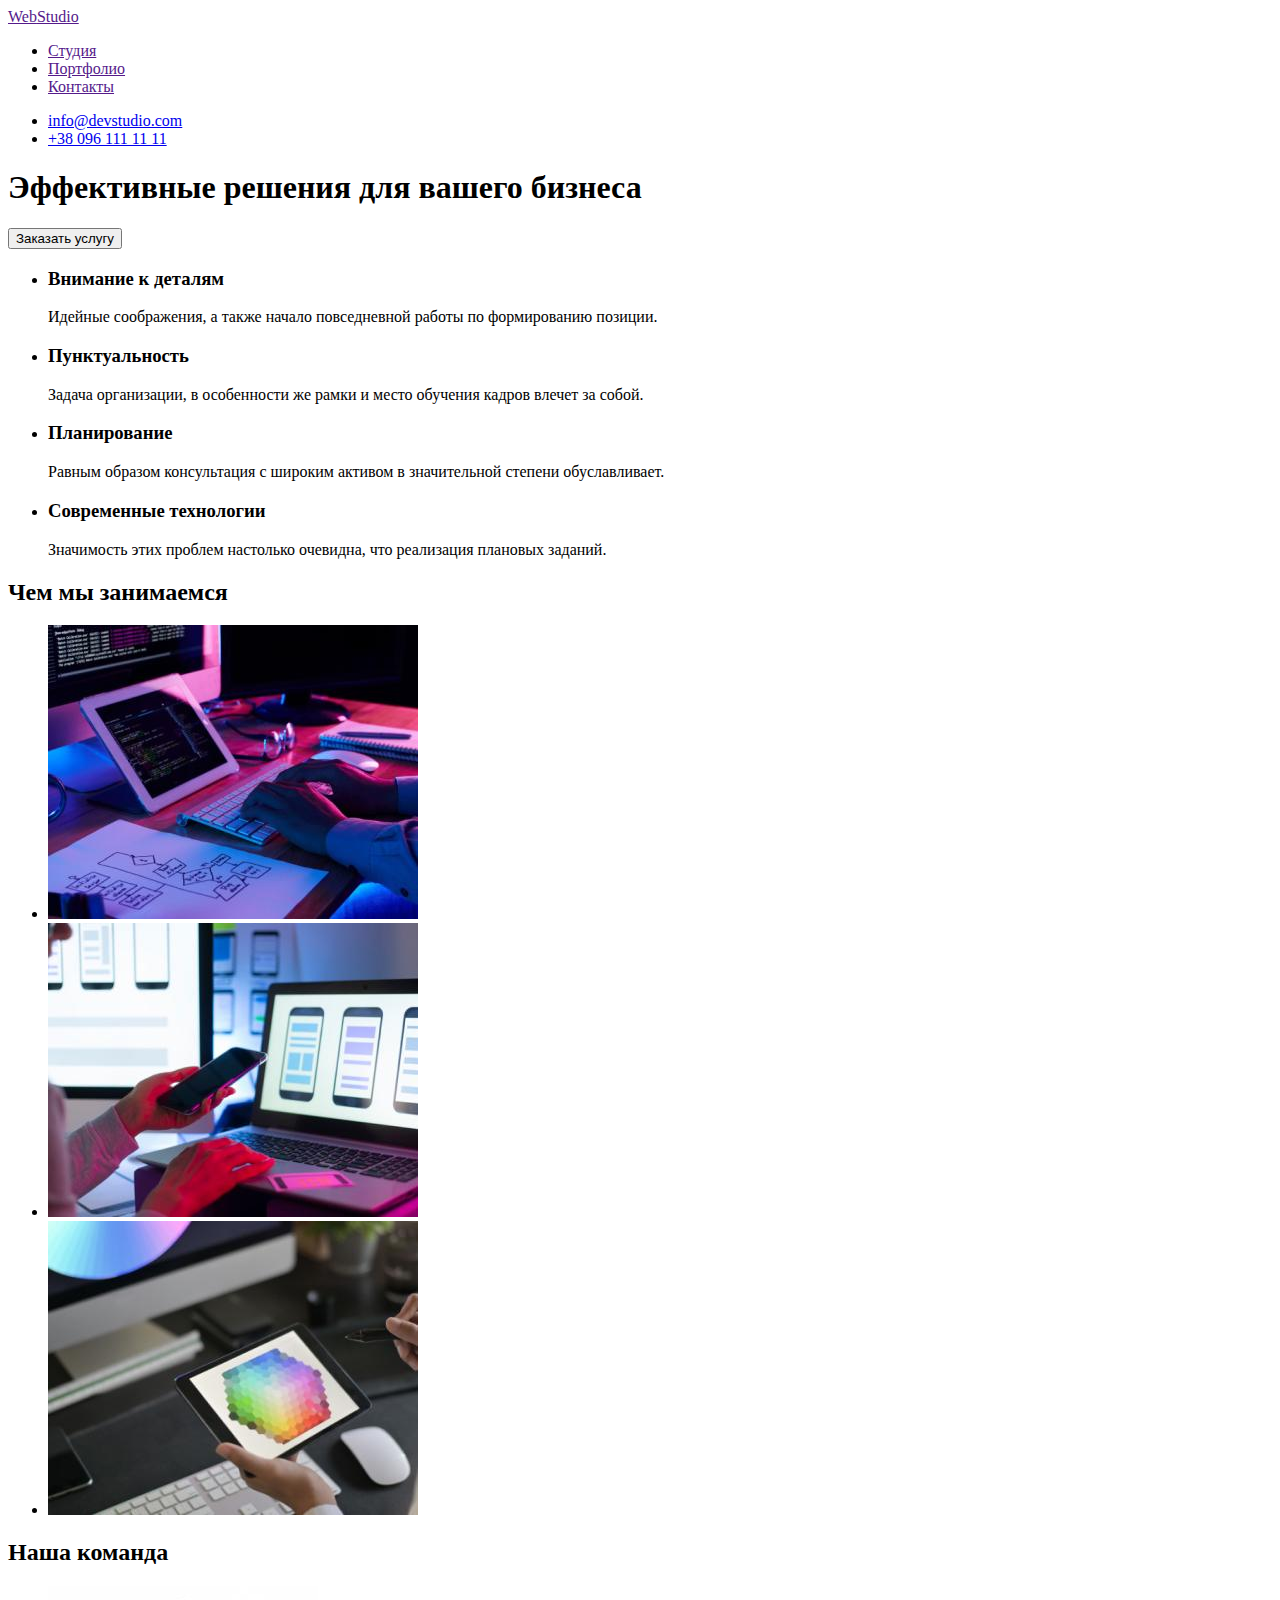
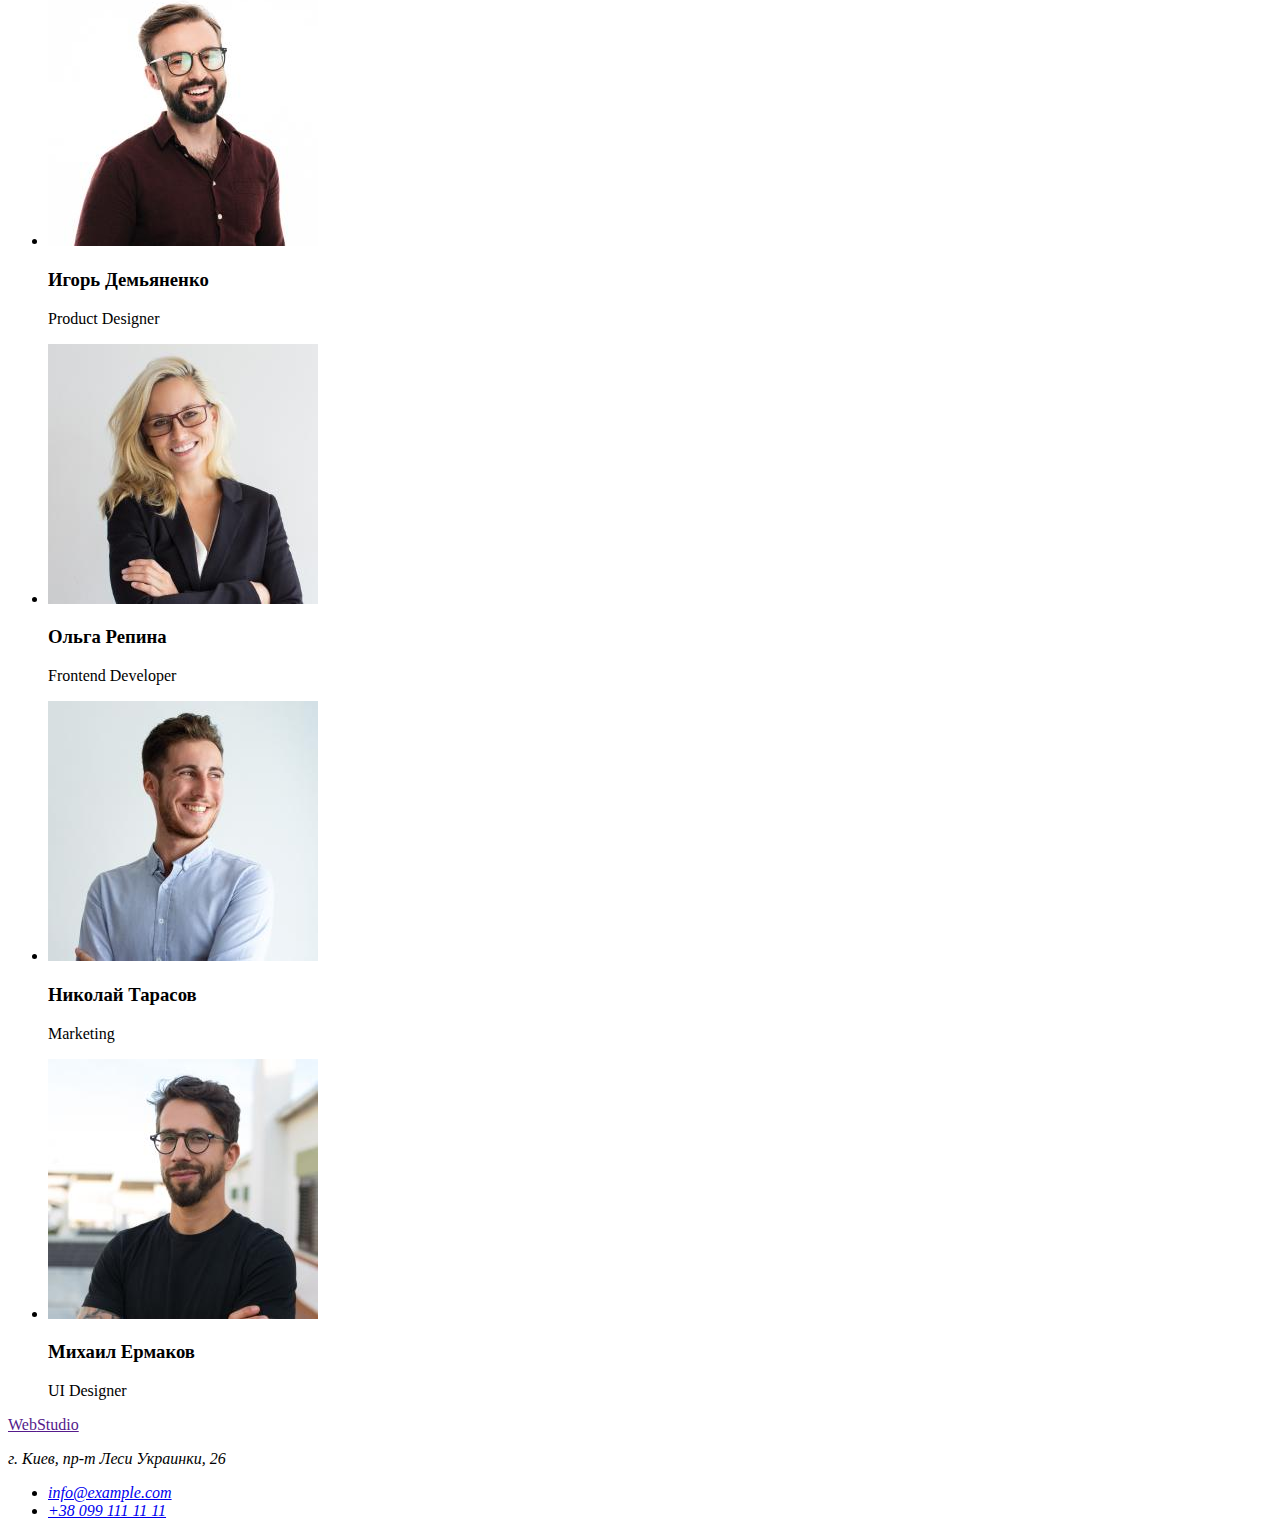
==== index.html @ e9de2c97 "The copy of HW-01" ====
<!DOCTYPE html>
<html lang="ru">
<head>
    <meta charset="UTF-8">
    <meta http-equiv="X-UA-Compatible" content="IE=edge">
    <meta name="viewport" content="width=device-width, initial-scale=1.0">
    <title>WebStudio</title>
</head>
<body>
    <header>
        <a href="" target="_blank" rel="noopener noreferrer" lang="en">Web<span>Studio</span> </a>
        <nav>
            <ul>
                <li><a href="" rel="noopener noreferrer">Студия</a></li>
                <li><a href="" rel="noopener noreferrer">Портфолио</a></li>
                <li><a href="" rel="noopener noreferrer">Контакты</a></li>
            </ul>
        </nav>
        <ul>
            <li><a href="mailto:info@devstudio.com">info@devstudio.com</a></li>
            <li><a href="tel:+380961111111">+38 096 111 11 11</a></li>
        </ul>
    </header>
    <main>
        <section>
            <h1>Эффективные решения для вашего бизнеса</h1>
            <button type="button">Заказать услугу</button>
        </section>
        <section>
            <h2 hidden>Достоинства компании</h2>
            <ul>
                <li>
                    <h3>Внимание к деталям</h3>
                    <p>Идейные соображения, а также начало повседневной работы по формированию позиции.</p>
                </li>
                <li>
                    <h3>Пунктуальность</h3>
                    <p>Задача организации, в особенности же рамки и место обучения кадров влечет за собой.</p>
                </li>
                <li>
                    <h3>Планирование</h3>
                    <p>Равным образом консультация с широким активом в значительной степени обуславливает.</p>
                </li>
                <li>
                    <h3>Современные технологии</h3>
                    <p>Значимость этих проблем настолько очевидна, что реализация плановых заданий.</p>
                </li>
            </ul>
        </section>
        <section>
            <h2>Чем мы занимаемся</h2>
            <ul>
                <li><img src="./images/what-are-we-doing-01.jpg" alt="Создание веб-сайтов любой сложности" width="370" height="294"></li>
                <li><img src="./images/what-are-we-doing-02.jpg" alt="Создание веб-сайтов любой сложности" width="370" height="294"></li>
                <li><img src="./images/what-are-we-doing-03.jpg" alt="Создание веб-сайтов любой сложности" width="370" height="294"></li>
            </ul>
        </section>
        <section>
            <h2>Наша команда</h2>
            <ul>
                <li>
                    <img src="./images/our-team-01.jpg" alt="Фотография" width="270" height="260">
                    <h3>Игорь Демьяненко</h3>
                    <p lang="en">Product Designer</p>
                </li>
                <li>
                    <img src="./images/our-team-02.jpg" alt="Фотография" width="270" height="260">
                    <h3>Ольга Репина</h3>
                    <p lang="en">Frontend Developer</p>
                </li>
                <li>
                    <img src="./images/our-team-03.jpg" alt="Фотография" width="270" height="260">
                    <h3>Николай Тарасов</h3>
                    <p lang="en">Marketing</p>
                </li>
                <li>
                    <img src="./images/our-team-04.jpg" alt="Фотография" width="270" height="260">
                    <h3>Михаил Ермаков</h3>
                    <p lang="en">UI Designer</p>
                </li>
            </ul>
        </section>
    </main>
    <footer>
        <a href="" target="_blank" rel="noopener noreferrer" lang="en">Web<span>Studio</span></a>
        <address>
            <p>г. Киев, пр-т Леси Украинки, 26</p>
            <ul>
            <li><a href="mailto:info@example.com">info@example.com</a></li>
            <li><a href="tel:+380991111111">+38 099 111 11 11</a></li>
            </ul>
        </address>
    </footer>
</body>
</html>
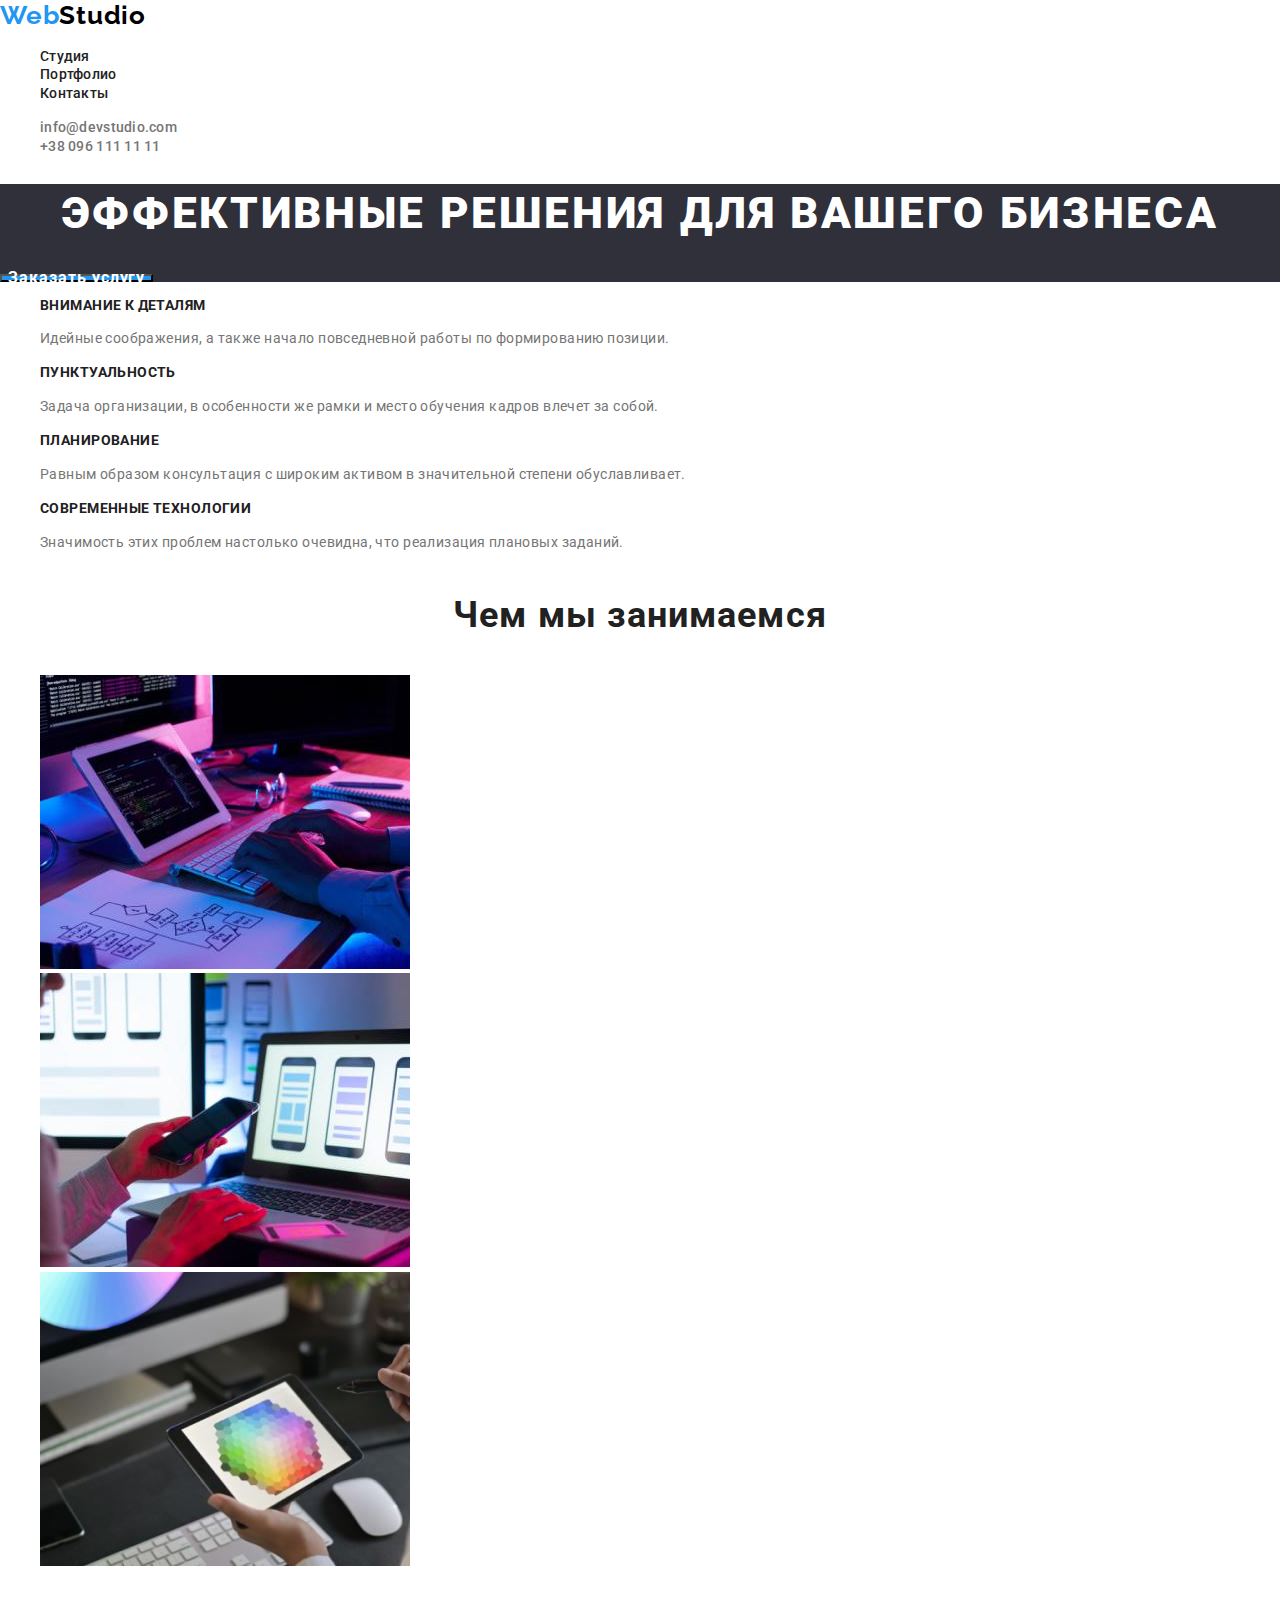
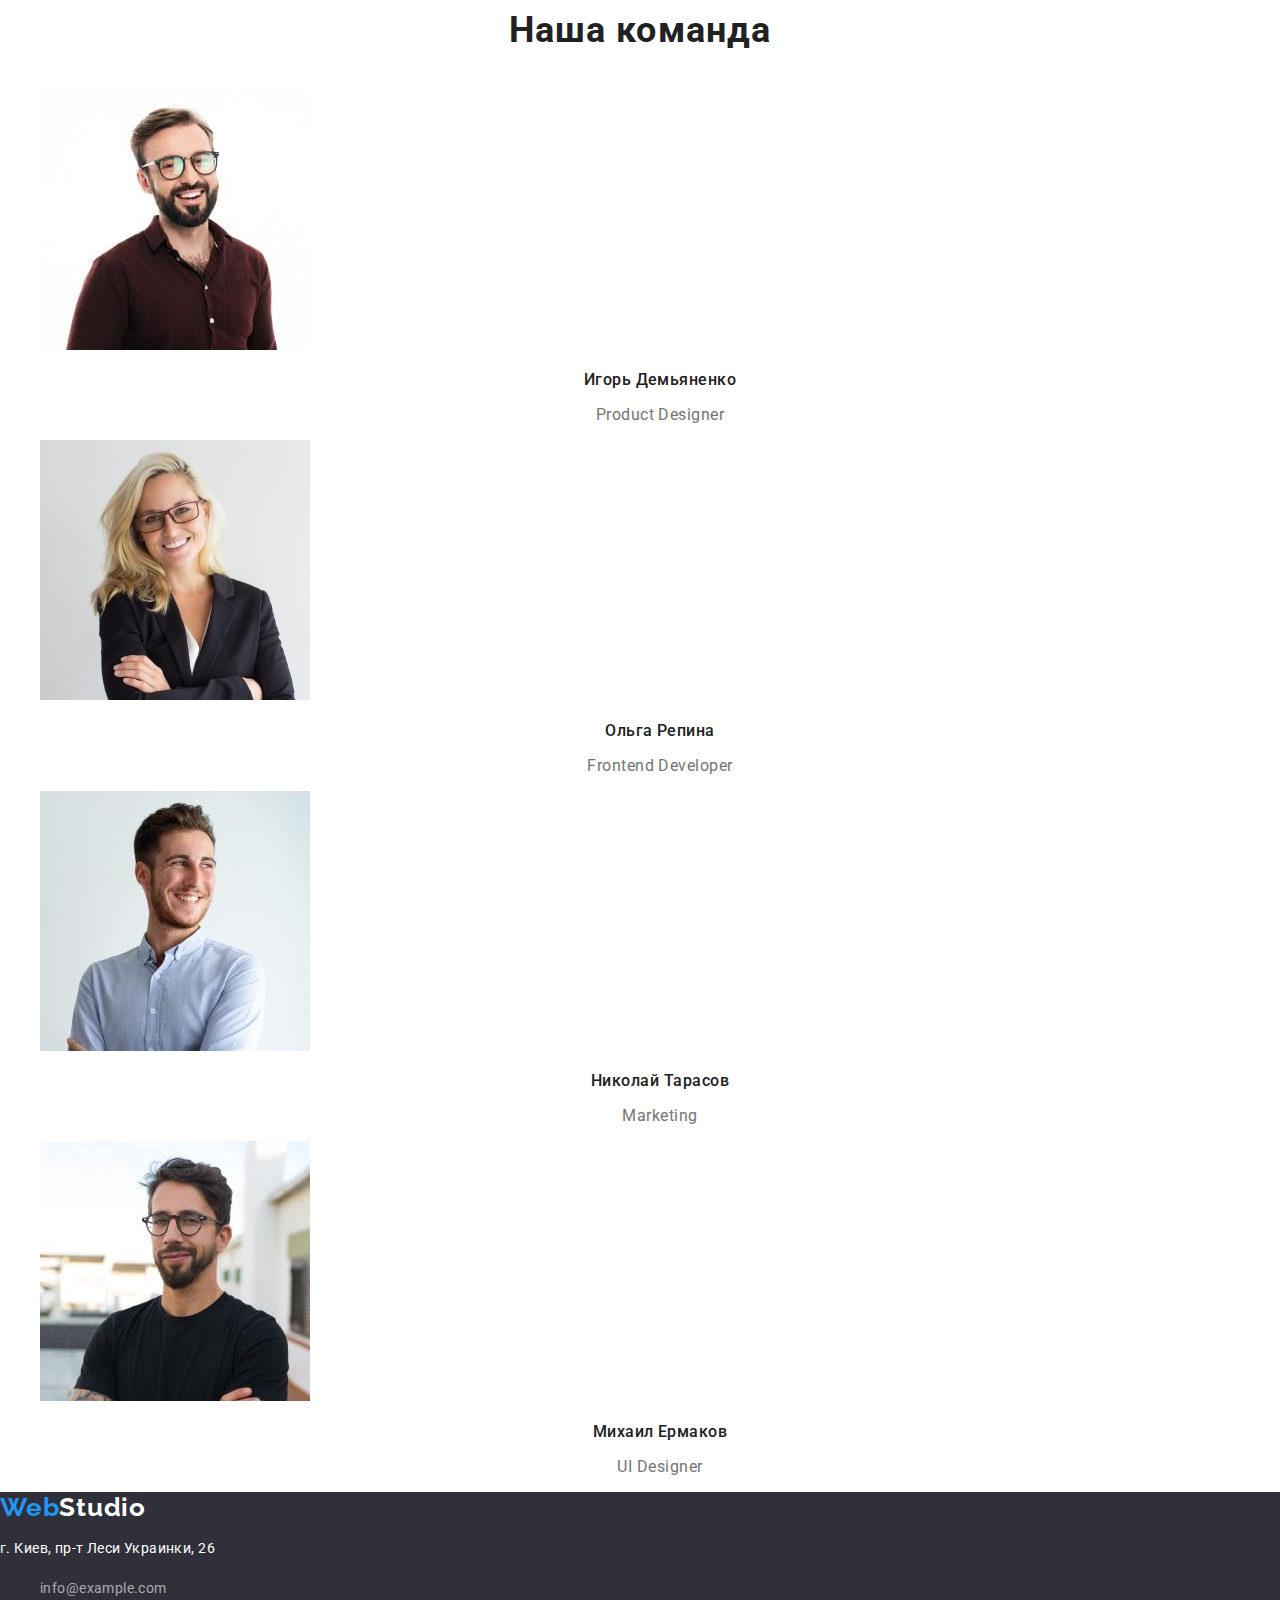
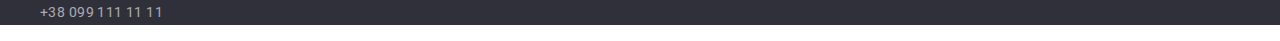
==== commit c79b4e6f: "add styles for index.html" ====
--- a/index.html
+++ b/index.html
@@ -5,89 +5,107 @@
     <meta http-equiv="X-UA-Compatible" content="IE=edge">
     <meta name="viewport" content="width=device-width, initial-scale=1.0">
     <title>WebStudio</title>
+    <link rel="preconnect" href="https://fonts.googleapis.com">
+    <link rel="preconnect" href="https://fonts.gstatic.com" crossorigin>
+    <link href="https://fonts.googleapis.com/css2?family=Raleway:wght@700&family=Roboto:wght@400;500;700;900&display=swap"
+        rel="stylesheet">
+    <link rel="stylesheet" href="https://cdnjs.cloudflare.com/ajax/libs/modern-normalize/1.1.0/modern-normalize.css">
+    <link rel="stylesheet" href="./css/styles.css">
 </head>
 <body>
+    <!-- HEADER -->
     <header>
-        <a href="" target="_blank" rel="noopener noreferrer" lang="en">Web<span>Studio</span> </a>
-        <nav>
-            <ul>
-                <li><a href="" rel="noopener noreferrer">Студия</a></li>
-                <li><a href="" rel="noopener noreferrer">Портфолио</a></li>
-                <li><a href="" rel="noopener noreferrer">Контакты</a></li>
+        <a class="link logo-header" href="" target="_blank" rel="noopener noreferrer" lang="en"><span class="logo-web">Web</span>Studio</a>
+        <nav class="nav">
+            <ul class="list">
+                <li><a class="link nav-item" href="" rel="noopener noreferrer">Студия</a></li>
+                <li><a class="link nav-item" href="" rel="noopener noreferrer">Портфолио</a></li>
+                <li><a class="link nav-item" href="" rel="noopener noreferrer">Контакты</a></li>
             </ul>
         </nav>
-        <ul>
-            <li><a href="mailto:info@devstudio.com">info@devstudio.com</a></li>
-            <li><a href="tel:+380961111111">+38 096 111 11 11</a></li>
+        <ul class="list">
+            <li><a class="link header-contact" href="mailto:info@devstudio.com">info@devstudio.com</a></li>
+            <li><a class="link header-contact" href="tel:+380961111111">+38 096 111 11 11</a></li>
         </ul>
     </header>
+
+    <!-- MAIN SECTION -->
     <main>
-        <section>
-            <h1>Эффективные решения для вашего бизнеса</h1>
-            <button type="button">Заказать услугу</button>
+        <!-- HERO -->
+        <section class="hero">
+            <h1 class="hero-title">Эффективные решения для вашего бизнеса</h1>
+            <button class="hero-btn" type="button">Заказать услугу</button>
         </section>
-        <section>
+
+        <!-- ADVANTAGES -->
+        <section class="adv">
             <h2 hidden>Достоинства компании</h2>
-            <ul>
+            <ul class="list">
                 <li>
-                    <h3>Внимание к деталям</h3>
-                    <p>Идейные соображения, а также начало повседневной работы по формированию позиции.</p>
+                    <h3 class="adv-title">Внимание к деталям</h3>
+                    <p class="adv-text">Идейные соображения, а также начало повседневной работы по формированию позиции.</p>
                 </li>
                 <li>
-                    <h3>Пунктуальность</h3>
-                    <p>Задача организации, в особенности же рамки и место обучения кадров влечет за собой.</p>
+                    <h3 class="adv-title">Пунктуальность</h3>
+                    <p class="adv-text">Задача организации, в особенности же рамки и место обучения кадров влечет за собой.</p>
                 </li>
                 <li>
-                    <h3>Планирование</h3>
-                    <p>Равным образом консультация с широким активом в значительной степени обуславливает.</p>
+                    <h3 class="adv-title">Планирование</h3>
+                    <p class="adv-text">Равным образом консультация с широким активом в значительной степени обуславливает.</p>
                 </li>
                 <li>
-                    <h3>Современные технологии</h3>
-                    <p>Значимость этих проблем настолько очевидна, что реализация плановых заданий.</p>
+                    <h3 class="adv-title">Современные технологии</h3>
+                    <p class="adv-text">Значимость этих проблем настолько очевидна, что реализация плановых заданий.</p>
                 </li>
             </ul>
         </section>
-        <section>
-            <h2>Чем мы занимаемся</h2>
-            <ul>
+
+        <!-- SPECIALIZATION -->
+        <section class="special">
+            <h2 class="special-title">Чем мы занимаемся</h2>
+            <ul class="list">
                 <li><img src="./images/what-are-we-doing-01.jpg" alt="Создание веб-сайтов любой сложности" width="370" height="294"></li>
                 <li><img src="./images/what-are-we-doing-02.jpg" alt="Создание веб-сайтов любой сложности" width="370" height="294"></li>
                 <li><img src="./images/what-are-we-doing-03.jpg" alt="Создание веб-сайтов любой сложности" width="370" height="294"></li>
             </ul>
         </section>
-        <section>
-            <h2>Наша команда</h2>
-            <ul>
+
+        <!-- TEAM -->
+        <section class="team">
+            <h2 class="team-title">Наша команда</h2>
+            <ul class="list">
                 <li>
                     <img src="./images/our-team-01.jpg" alt="Фотография" width="270" height="260">
-                    <h3>Игорь Демьяненко</h3>
-                    <p lang="en">Product Designer</p>
+                    <h3 class="team-subtitle">Игорь Демьяненко</h3>
+                    <p class="team-text" lang="en">Product Designer</p>
                 </li>
                 <li>
                     <img src="./images/our-team-02.jpg" alt="Фотография" width="270" height="260">
-                    <h3>Ольга Репина</h3>
-                    <p lang="en">Frontend Developer</p>
+                    <h3 class="team-subtitle">Ольга Репина</h3>
+                    <p class="team-text" lang="en">Frontend Developer</p>
                 </li>
                 <li>
                     <img src="./images/our-team-03.jpg" alt="Фотография" width="270" height="260">
-                    <h3>Николай Тарасов</h3>
-                    <p lang="en">Marketing</p>
+                    <h3 class="team-subtitle">Николай Тарасов</h3>
+                    <p class="team-text" lang="en">Marketing</p>
                 </li>
                 <li>
                     <img src="./images/our-team-04.jpg" alt="Фотография" width="270" height="260">
-                    <h3>Михаил Ермаков</h3>
-                    <p lang="en">UI Designer</p>
+                    <h3 class="team-subtitle">Михаил Ермаков</h3>
+                    <p class="team-text" lang="en">UI Designer</p>
                 </li>
             </ul>
         </section>
     </main>
-    <footer>
-        <a href="" target="_blank" rel="noopener noreferrer" lang="en">Web<span>Studio</span></a>
-        <address>
-            <p>г. Киев, пр-т Леси Украинки, 26</p>
-            <ul>
-            <li><a href="mailto:info@example.com">info@example.com</a></li>
-            <li><a href="tel:+380991111111">+38 099 111 11 11</a></li>
+
+    <!-- FOOTER -->
+    <footer class="footer">
+        <a class="link logo-footer" href="" target="_blank" rel="noopener noreferrer" lang="en"><span class="logo-web">Web</span>Studio</a>
+        <address class="address">
+            <p class="address-text">г. Киев, пр-т Леси Украинки, 26</p>
+            <ul class="list">
+            <li><a class="link footer-contact" href="mailto:info@example.com">info@example.com</a></li>
+            <li><a class="link footer-contact" href="tel:+380991111111">+38 099 111 11 11</a></li>
             </ul>
         </address>
     </footer>
--- a/css/styles.css
+++ b/css/styles.css
@@ -0,0 +1,193 @@
+:root {
+  --main-text-color: #757575;
+  --logo-first-color: #000000;
+  --logo-web-color: #2196f3;
+  --logo-second-color: #ffffff;
+  --main-title-color: #ffffff;
+  --second-title-color: #212121;
+  --third-title-color: #212121;
+  --nav-color: #212121;
+  --hero-btn-color: #ffffff;
+  --hero-btn-bckgr: #2196f3;
+  --accent-color: #2196f3;
+}
+
+body {
+  font-family: Roboto, sans-serif;
+  color: var(--main-text-color);
+}
+
+/* ------GENERAL CLASSES------ */
+.link {
+  text-decoration: none;
+}
+
+.list {
+  list-style: none;
+}
+
+/* ------HEADER------ */
+.logo-header {
+  font-family: Raleway, sans-serif;
+  font-weight: 700;
+  font-size: 26px;
+  line-height: 1.19;
+  letter-spacing: 0.03em;
+  color: var(--logo-first-color);
+  cursor: pointer;
+}
+
+.logo-web {
+  color: var(--logo-web-color);
+}
+
+.nav-item {
+  font-weight: 500;
+  font-size: 14px;
+  line-height: 1.14;
+  letter-spacing: 0.02em;
+  color: var(--nav-color);
+  cursor: pointer;
+}
+
+.nav-item:hover,
+.nav-item:focus {
+  color: var(--accent-color);
+}
+
+.header-contact {
+  font-weight: 500;
+  font-size: 14px;
+  line-height: 1.14;
+  letter-spacing: 0.02em;
+  color: var(--main-text-color);
+}
+
+.header-contact:hover,
+.header-contact:focus {
+  color: var(--accent-color);
+}
+
+/* ------HERO------ */
+
+.hero {
+  background-color: #2f303a;
+}
+
+.hero-title {
+  font-weight: 900;
+  font-size: 44px;
+  line-height: 1.36;
+  text-align: center;
+  letter-spacing: 0.06em;
+  text-transform: uppercase;
+  color: var(--main-title-color);
+}
+
+.hero-btn {
+  font-family: inherit;
+  font-weight: 700;
+  font-size: 16px;
+  line-height: 1.87px;
+  display: flex;
+  align-items: center;
+  text-align: center;
+  letter-spacing: 0.06em;
+  color: var(--hero-btn-color);
+  background-color: var(--hero-btn-bckgr);
+  cursor: pointer;
+}
+
+/* ------ADVANTAGES------ */
+
+.adv-title {
+  font-weight: 700;
+  font-size: 14px;
+  line-height: 1.14;
+  letter-spacing: 0.03em;
+  text-transform: uppercase;
+  color: var(--third-title-color);
+}
+
+.adv-text {
+  font-weight: 400;
+  font-size: 14px;
+  line-height: 1.71;
+  letter-spacing: 0.03em;
+  color: var(--main-text-color);
+}
+
+/* ------SPECIALIZATION------ */
+
+.special-title {
+  font-weight: 700;
+  font-size: 36px;
+  line-height: 1.67;
+  text-align: center;
+  letter-spacing: 0.03em;
+  color: var(--second-title-color);
+}
+
+/* ------TEAM------ */
+
+.team-title {
+  font-weight: 700;
+  font-size: 36px;
+  line-height: 1.67;
+  text-align: center;
+  letter-spacing: 0.03em;
+  color: var(--second-title-color);
+}
+
+.team-subtitle {
+  font-weight: 500;
+  font-size: 16px;
+  line-height: 1.19;
+  text-align: center;
+  letter-spacing: 0.03em;
+  color: var(--third-title-color);
+}
+
+.team-text {
+  font-weight: 400;
+  font-size: 16px;
+  line-height: 1.19;
+  text-align: center;
+  letter-spacing: 0.03em;
+  color: var(--main-text-color);
+}
+
+/* ------FOOTER------ */
+.footer {
+  background-color: #2f303a;
+}
+
+.logo-footer {
+  font-family: Raleway, sans-serif;
+  font-weight: 700;
+  font-size: 26px;
+  line-height: 1.19;
+  letter-spacing: 0.03em;
+  color: var(--logo-second-color);
+}
+
+.footer-contact {
+  font-family: inherit;
+  font-weight: 400;
+  font-size: 14px;
+  line-height: 1.71;
+  letter-spacing: 0.03em;
+  color: rgba(255, 255, 255, 0.6);
+}
+
+.address {
+  font-style: inherit;
+}
+
+.address-text {
+  font-weight: 400;
+  font-size: 14px;
+  line-height: 1.71;
+  letter-spacing: 0.03em;
+  color: #ffffff;
+}
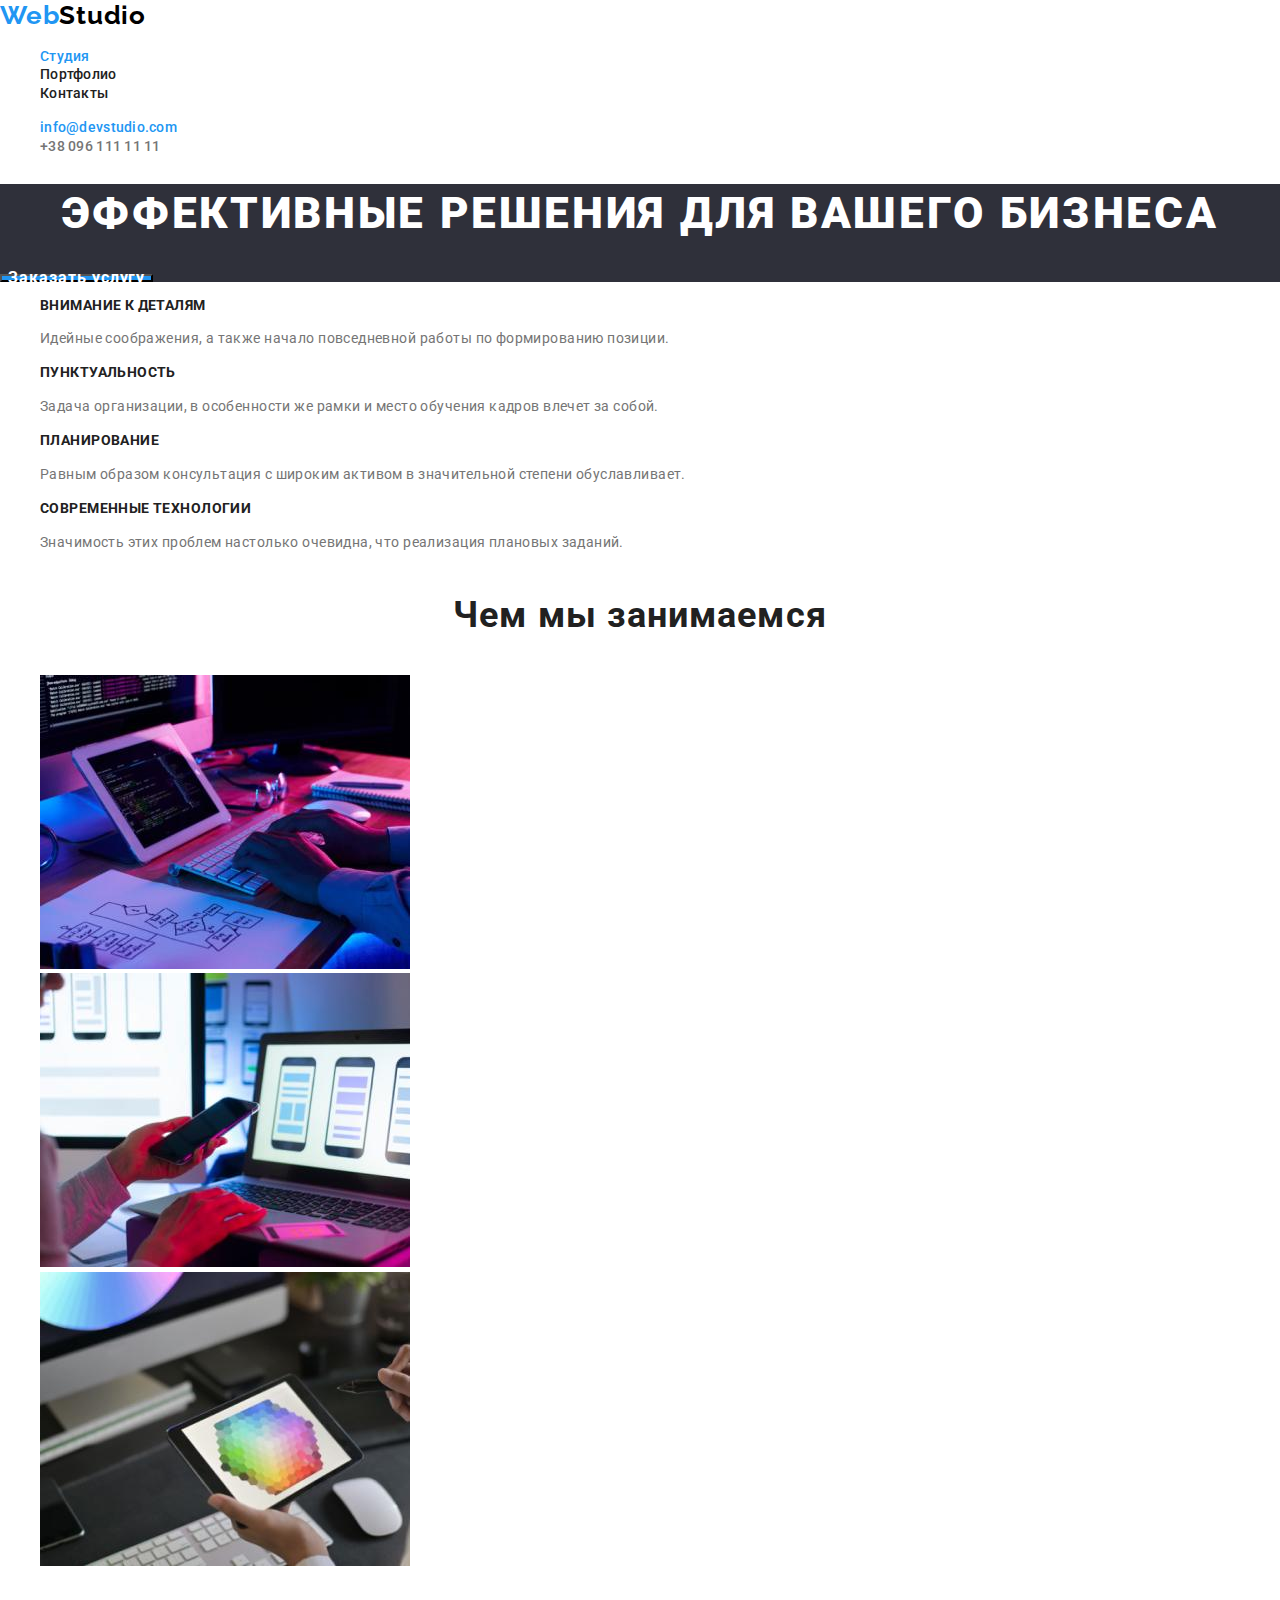
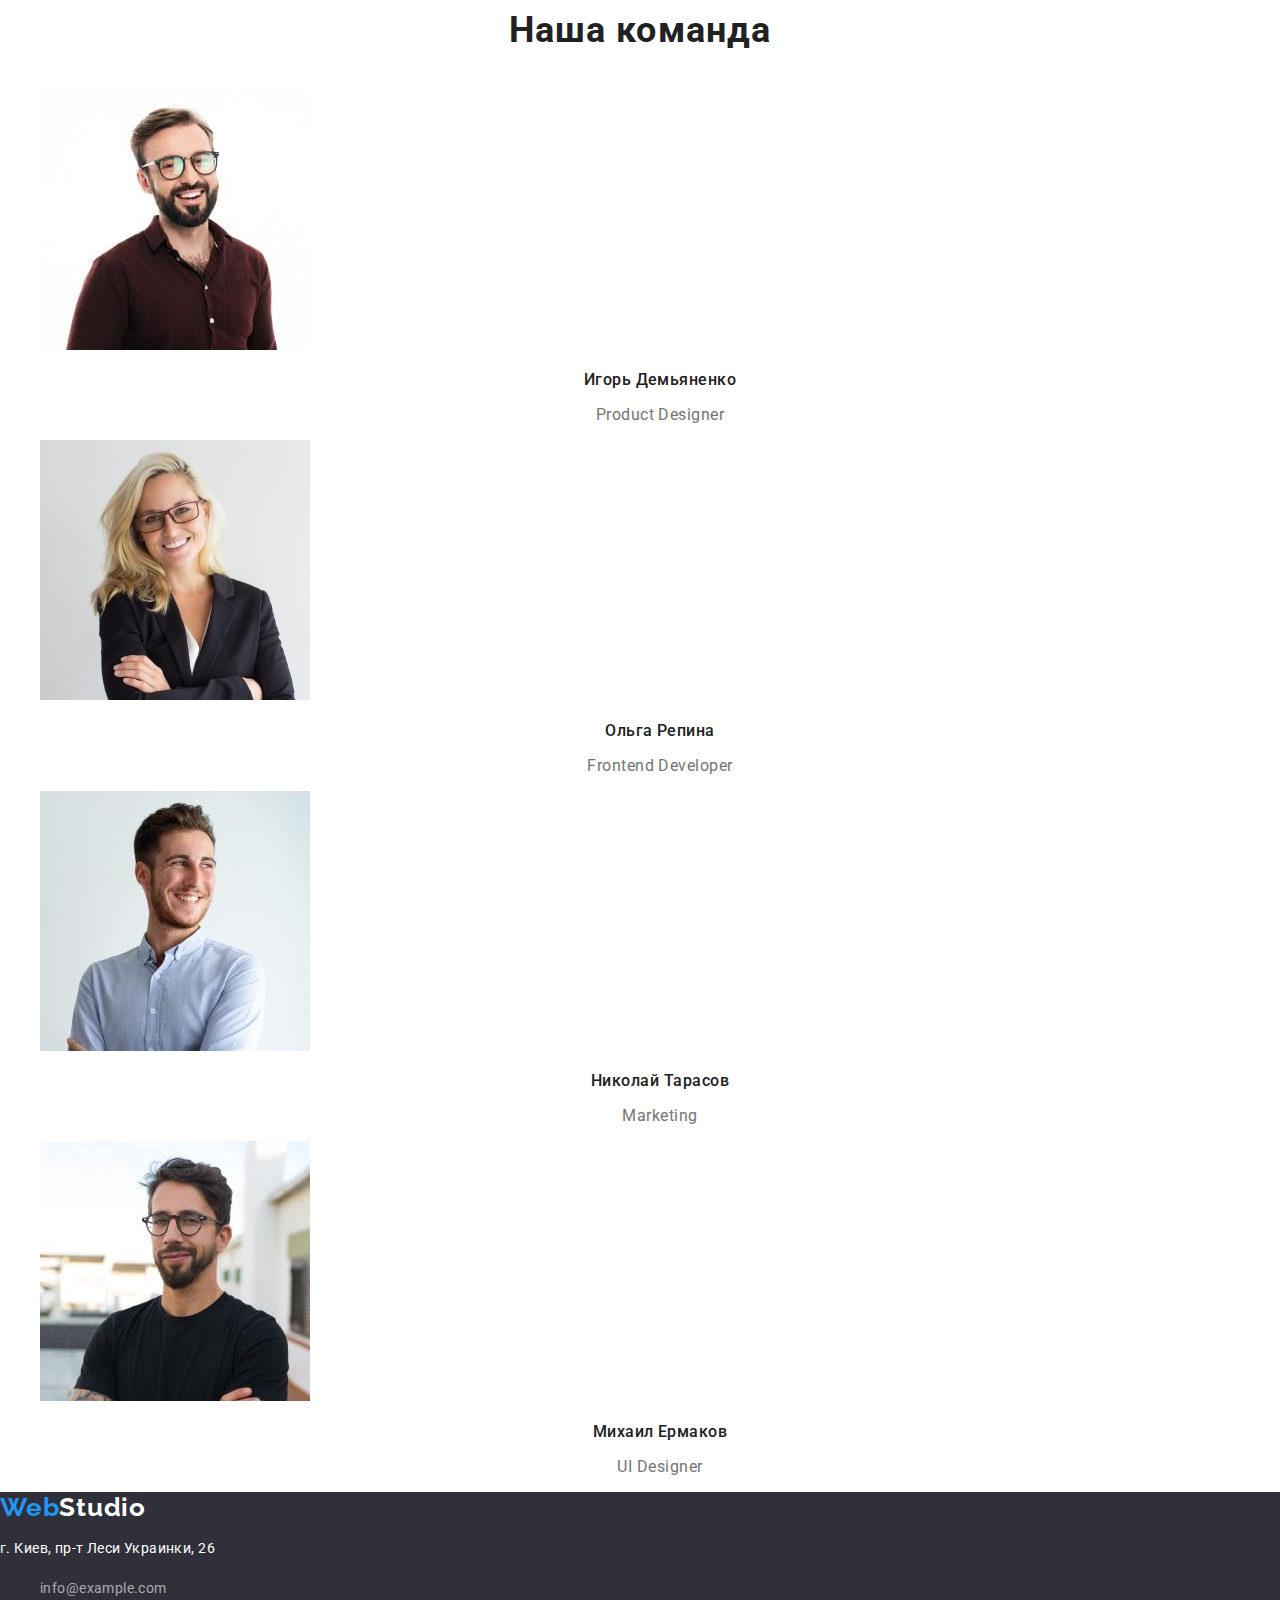
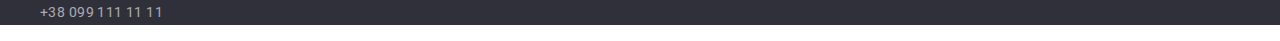
==== commit a769f433: "corrected index.html" ====
--- a/index.html
+++ b/index.html
@@ -18,14 +18,14 @@
         <a class="link logo-header" href="" target="_blank" rel="noopener noreferrer" lang="en"><span class="logo-web">Web</span>Studio</a>
         <nav class="nav">
             <ul class="list">
-                <li><a class="link nav-item" href="" rel="noopener noreferrer">Студия</a></li>
+                <li><a class="link nav-item current" href="" rel="noopener noreferrer">Студия</a></li>
                 <li><a class="link nav-item" href="" rel="noopener noreferrer">Портфолио</a></li>
                 <li><a class="link nav-item" href="" rel="noopener noreferrer">Контакты</a></li>
             </ul>
         </nav>
         <ul class="list">
-            <li><a class="link header-contact" href="mailto:info@devstudio.com">info@devstudio.com</a></li>
-            <li><a class="link header-contact" href="tel:+380961111111">+38 096 111 11 11</a></li>
+            <li><a class="link header-mail" href="mailto:info@devstudio.com">info@devstudio.com</a></li>
+            <li><a class="link header-tel" href="tel:+380961111111">+38 096 111 11 11</a></li>
         </ul>
     </header>
 
--- a/css/styles.css
+++ b/css/styles.css
@@ -17,7 +17,7 @@
   color: var(--main-text-color);
 }
 
-/* ------GENERAL CLASSES------ */
+/* ------COMMON CLASSES------ */
 .link {
   text-decoration: none;
 }
@@ -55,16 +55,21 @@
   color: var(--accent-color);
 }
 
-.header-contact {
+.nav-item.current {
+  color: var(--accent-color);
+}
+
+.header-mail,
+.header-tel {
   font-weight: 500;
   font-size: 14px;
   line-height: 1.14;
   letter-spacing: 0.02em;
   color: var(--main-text-color);
-}
-
-.header-contact:hover,
-.header-contact:focus {
+  cursor: pointer;
+}
+
+.header-mail {
   color: var(--accent-color);
 }
 
@@ -169,6 +174,7 @@
   line-height: 1.19;
   letter-spacing: 0.03em;
   color: var(--logo-second-color);
+  cursor: pointer;
 }
 
 .footer-contact {
@@ -178,6 +184,7 @@
   line-height: 1.71;
   letter-spacing: 0.03em;
   color: rgba(255, 255, 255, 0.6);
+  cursor: pointer;
 }
 
 .address {
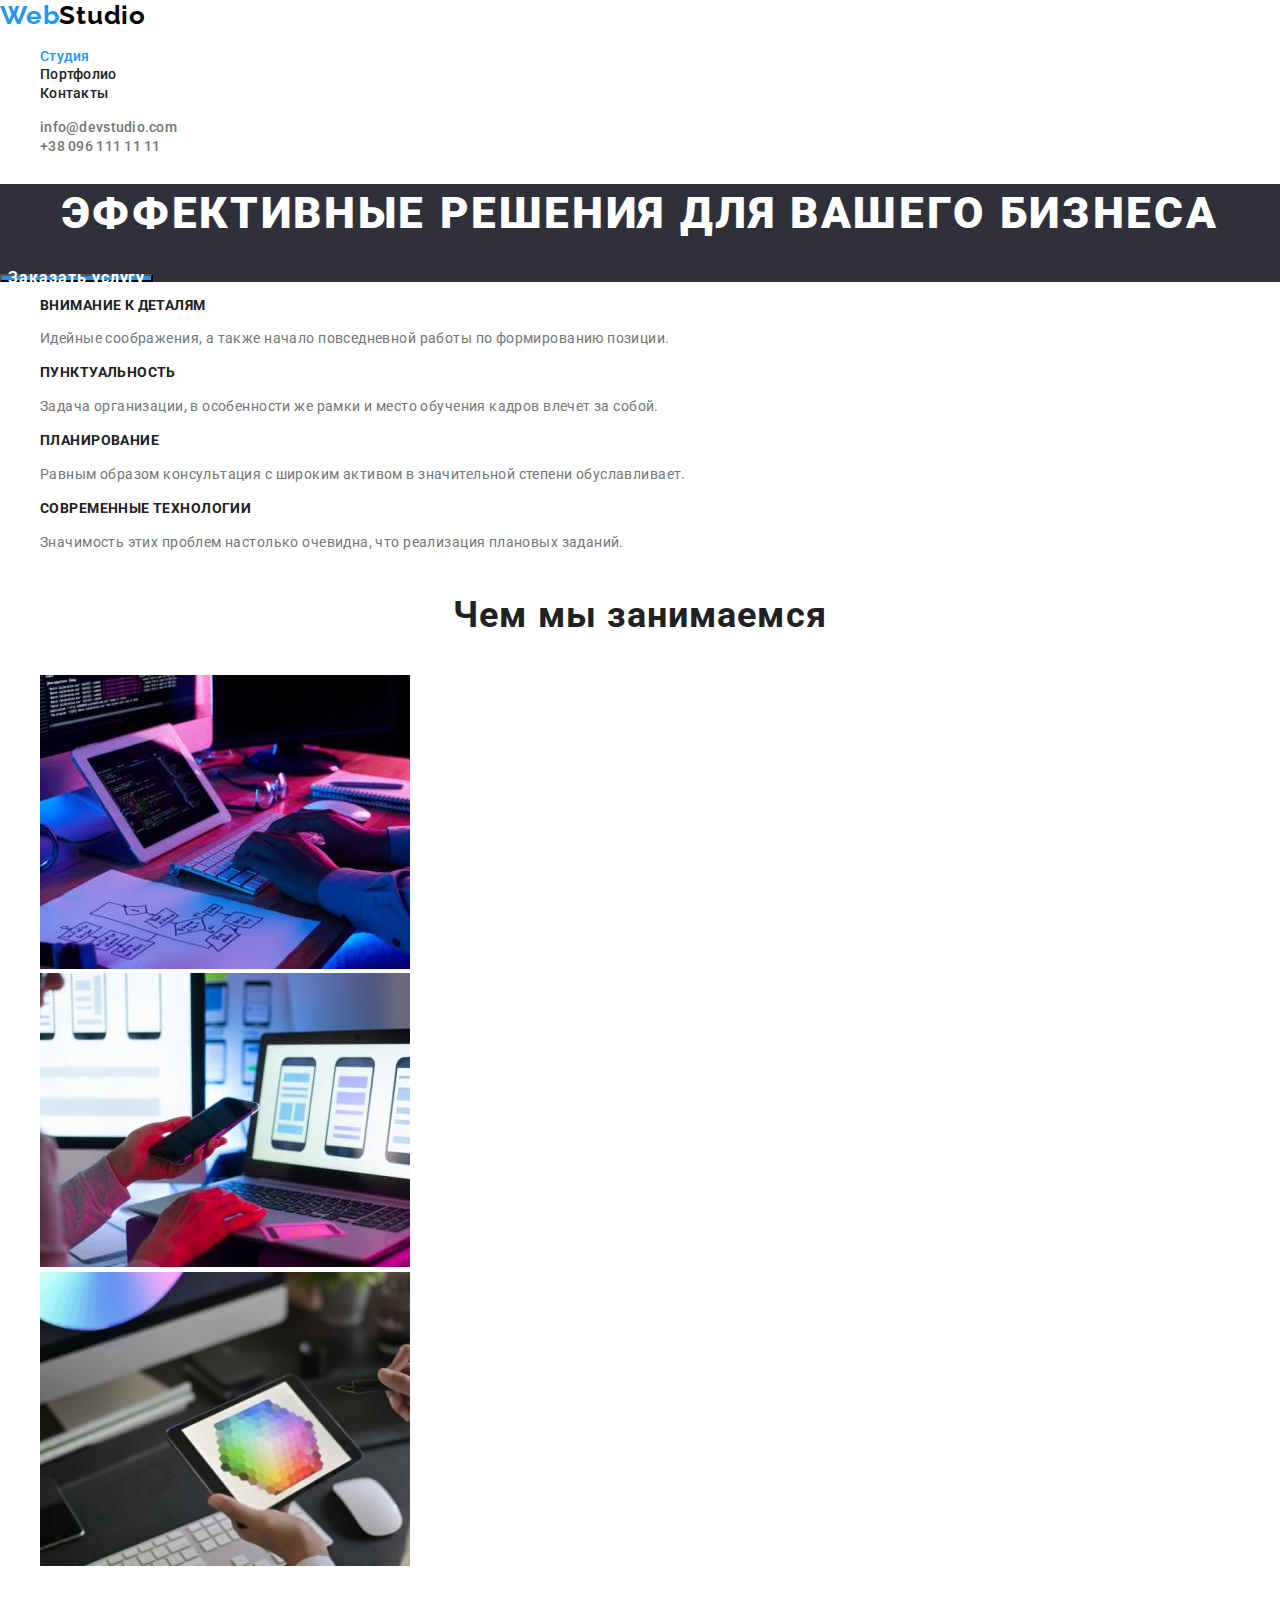
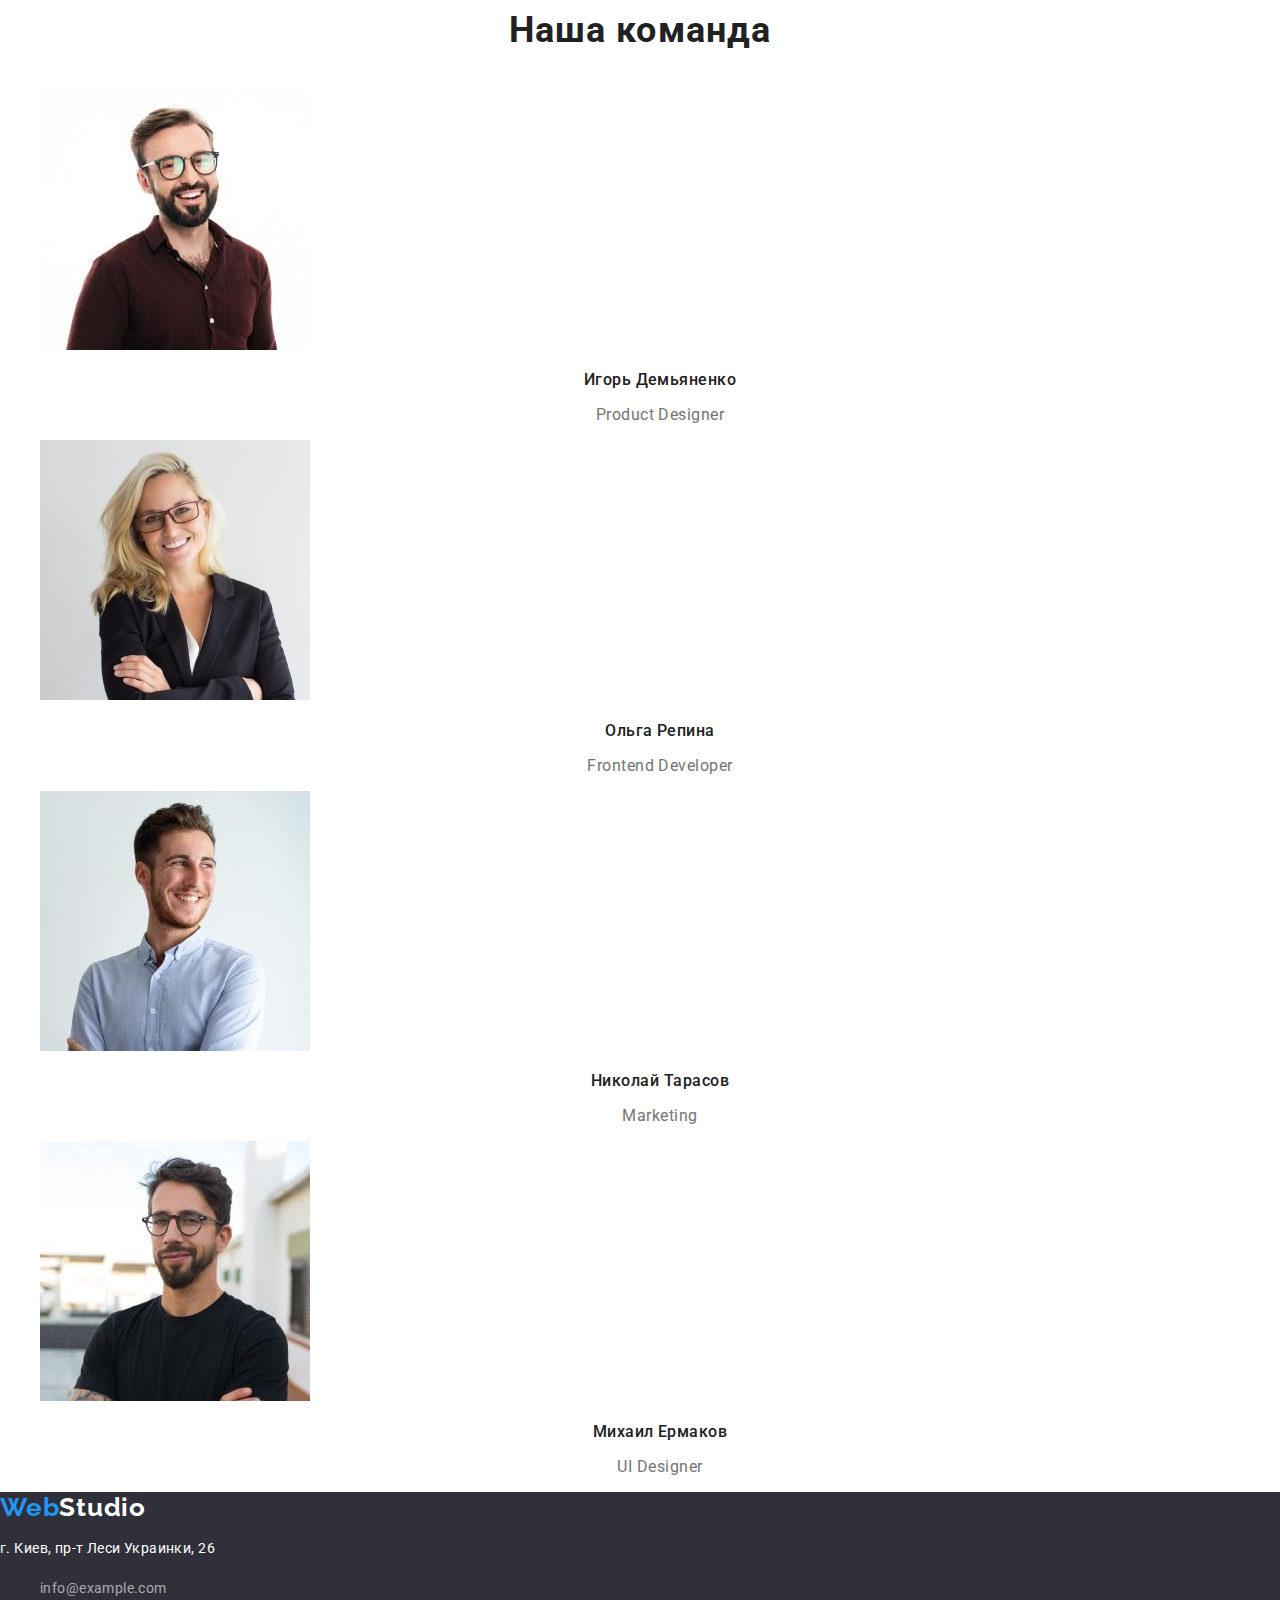
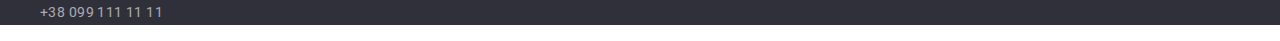
==== commit dfe6637d: "add Portfolio.html" ====
--- a/index.html
+++ b/index.html
@@ -19,13 +19,13 @@
         <nav class="nav">
             <ul class="list">
                 <li><a class="link nav-item current" href="" rel="noopener noreferrer">Студия</a></li>
-                <li><a class="link nav-item" href="" rel="noopener noreferrer">Портфолио</a></li>
+                <li><a class="link nav-item" href="./portfolio.html" rel="noopener noreferrer">Портфолио</a></li>
                 <li><a class="link nav-item" href="" rel="noopener noreferrer">Контакты</a></li>
             </ul>
         </nav>
         <ul class="list">
-            <li><a class="link header-mail" href="mailto:info@devstudio.com">info@devstudio.com</a></li>
-            <li><a class="link header-tel" href="tel:+380961111111">+38 096 111 11 11</a></li>
+            <li><a class="link header-contact" href="mailto:info@devstudio.com">info@devstudio.com</a></li>
+            <li><a class="link header-contact" href="tel:+380961111111">+38 096 111 11 11</a></li>
         </ul>
     </header>
 
--- a/css/styles.css
+++ b/css/styles.css
@@ -9,6 +9,8 @@
   --nav-color: #212121;
   --hero-btn-color: #ffffff;
   --hero-btn-bckgr: #2196f3;
+  --works-btn-color: #212121;
+  --works-btn-bckgr: #f5f4fa;
   --accent-color: #2196f3;
 }
 
@@ -34,7 +36,6 @@
   line-height: 1.19;
   letter-spacing: 0.03em;
   color: var(--logo-first-color);
-  cursor: pointer;
 }
 
 .logo-web {
@@ -47,7 +48,6 @@
   line-height: 1.14;
   letter-spacing: 0.02em;
   color: var(--nav-color);
-  cursor: pointer;
 }
 
 .nav-item:hover,
@@ -59,17 +59,16 @@
   color: var(--accent-color);
 }
 
-.header-mail,
-.header-tel {
+.header-contact {
   font-weight: 500;
   font-size: 14px;
   line-height: 1.14;
   letter-spacing: 0.02em;
   color: var(--main-text-color);
-  cursor: pointer;
-}
-
-.header-mail {
+}
+
+.header-contact:hover,
+.header-contact:focus {
   color: var(--accent-color);
 }
 
@@ -115,7 +114,6 @@
 }
 
 .adv-text {
-  font-weight: 400;
   font-size: 14px;
   line-height: 1.71;
   letter-spacing: 0.03em;
@@ -154,7 +152,6 @@
 }
 
 .team-text {
-  font-weight: 400;
   font-size: 16px;
   line-height: 1.19;
   text-align: center;
@@ -174,7 +171,18 @@
   line-height: 1.19;
   letter-spacing: 0.03em;
   color: var(--logo-second-color);
-  cursor: pointer;
+}
+
+.address {
+  font-style: inherit;
+}
+
+.address-text {
+  font-weight: 400;
+  font-size: 14px;
+  line-height: 1.71;
+  letter-spacing: 0.03em;
+  color: #ffffff;
 }
 
 .footer-contact {
@@ -184,17 +192,45 @@
   line-height: 1.71;
   letter-spacing: 0.03em;
   color: rgba(255, 255, 255, 0.6);
+}
+
+.footer-contact:hover,
+.footer-contact:focus {
+  color: var(--accent-color);
+}
+
+/* ------PORTFOLIO------ */
+.works-btn {
+  font-family: inherit;
+  font-style: 400;
+  font-weight: 500;
+  font-size: 16px;
+  line-height: 1.62;
+  text-align: center;
+  letter-spacing: 0.03em;
+  color: var(--works-btn-color);
+  background-color: var(--works-btn-bckgr);
   cursor: pointer;
 }
 
-.address {
-  font-style: inherit;
-}
-
-.address-text {
+.works-btn:hover,
+.works-btn:focus {
+  color: #ffffff;
+  background-color: var(--accent-color);
+}
+
+.works-item {
+  font-weight: 700;
+  font-size: 18px;
+  line-height: 2;
+  letter-spacing: 0.06em;
+  color: var(--third-title-color);
+}
+
+.works-text {
   font-weight: 400;
-  font-size: 14px;
-  line-height: 1.71;
-  letter-spacing: 0.03em;
-  color: #ffffff;
-}
+  font-size: 16px;
+  line-height: 1.87;
+  letter-spacing: 0.03em;
+  color: var(--main-text-color);
+}
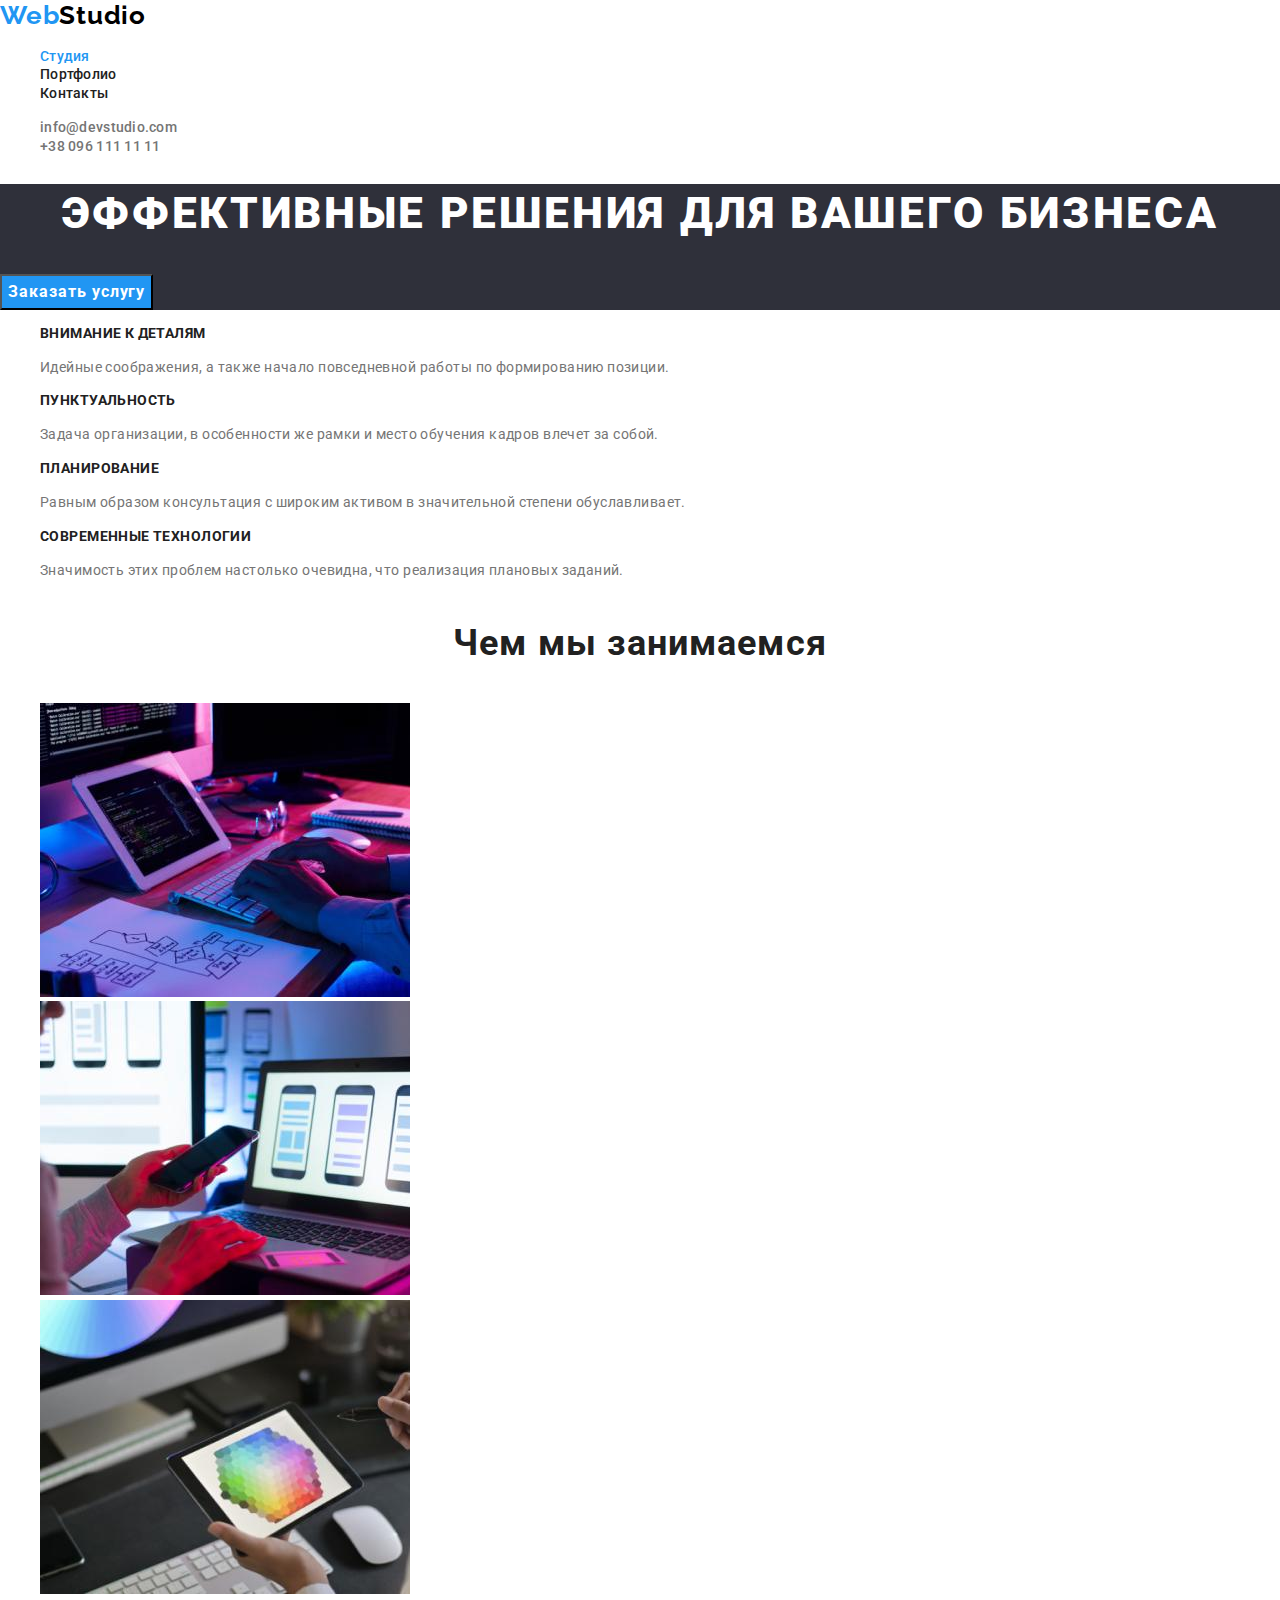
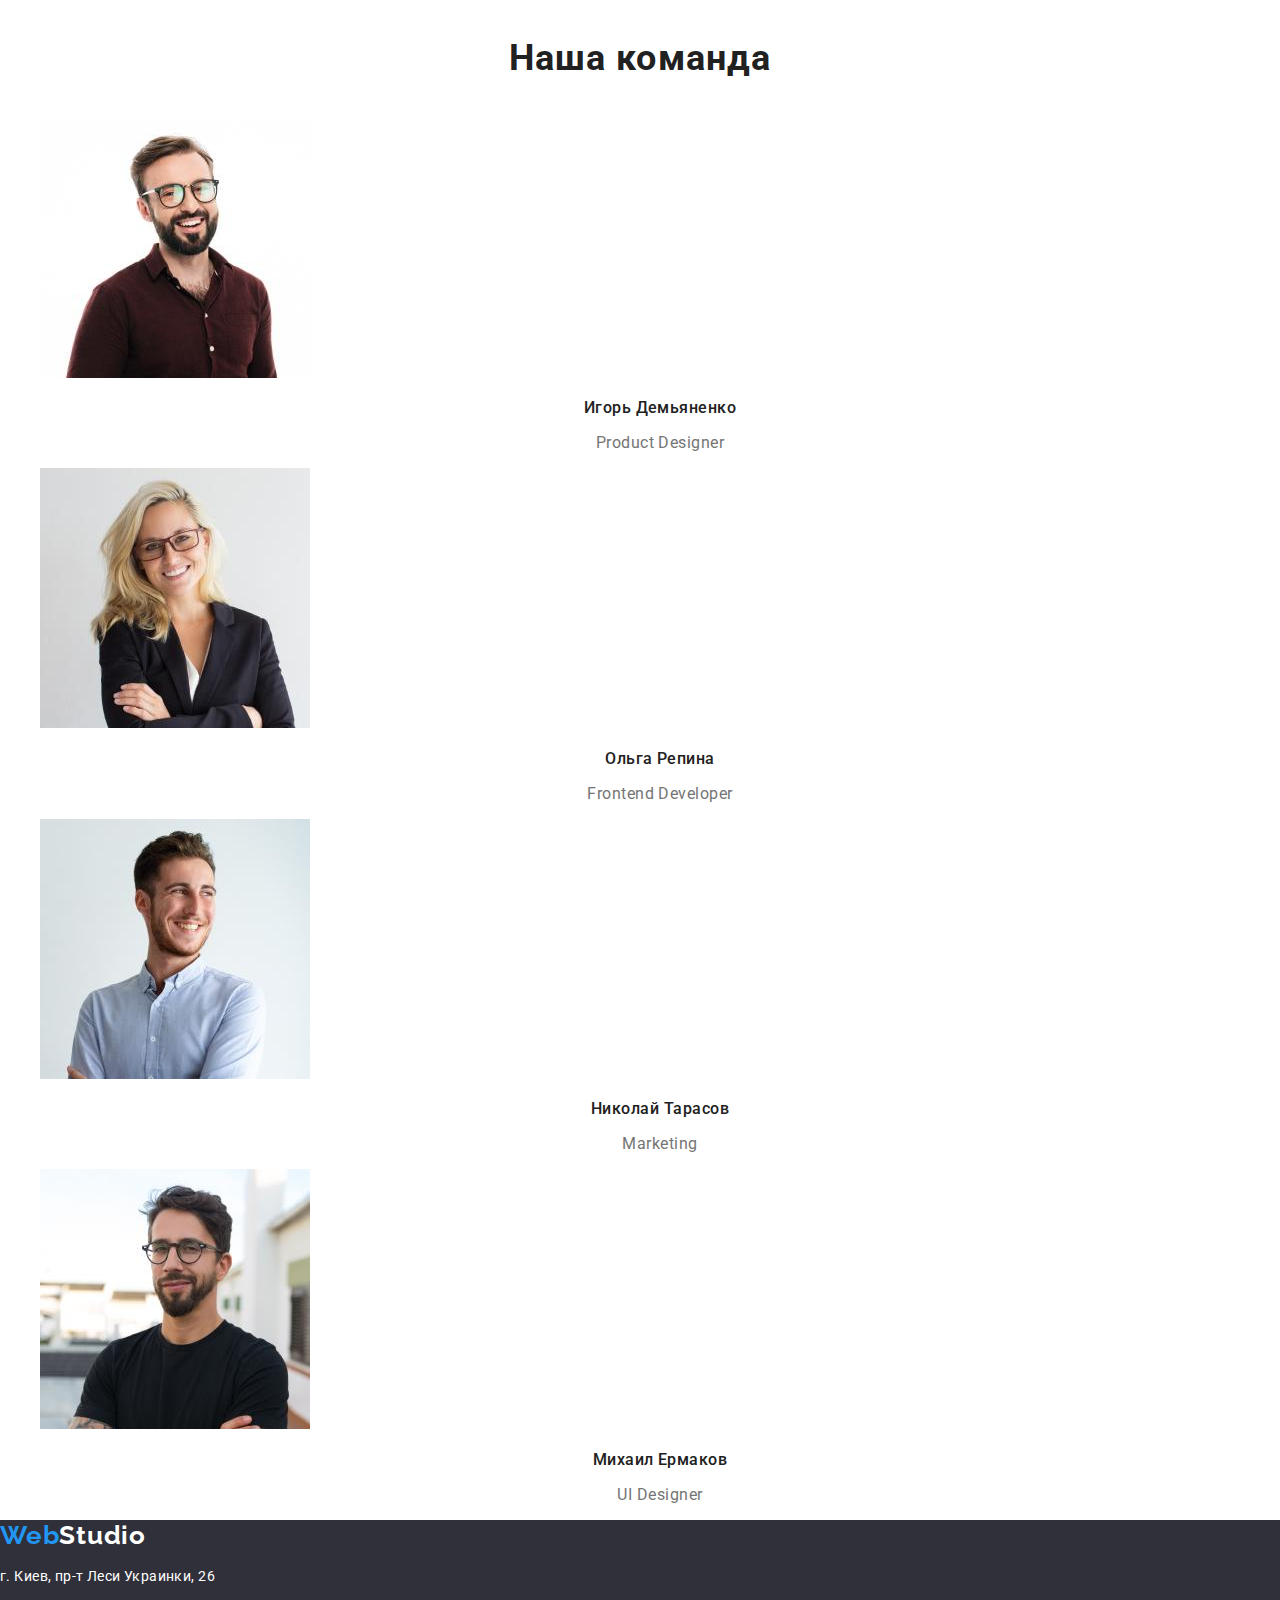
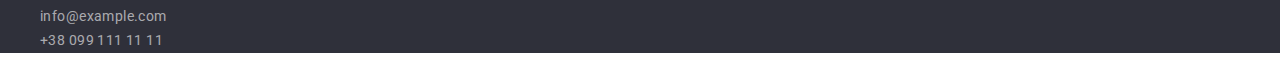
==== commit 66432ae8: "Rev.1, after comments" ====
--- a/index.html
+++ b/index.html
@@ -38,24 +38,24 @@
         </section>
 
         <!-- ADVANTAGES -->
-        <section class="adv">
-            <h2 hidden>Достоинства компании</h2>
+        <section class="advnt">
+            <h2 class="visually-hidden">Достоинства компании</h2>
             <ul class="list">
                 <li>
-                    <h3 class="adv-title">Внимание к деталям</h3>
-                    <p class="adv-text">Идейные соображения, а также начало повседневной работы по формированию позиции.</p>
+                    <h3 class="advnt-title">Внимание к деталям</h3>
+                    <p class="advnt-text">Идейные соображения, а также начало повседневной работы по формированию позиции.</p>
                 </li>
                 <li>
-                    <h3 class="adv-title">Пунктуальность</h3>
-                    <p class="adv-text">Задача организации, в особенности же рамки и место обучения кадров влечет за собой.</p>
+                    <h3 class="advnt-title">Пунктуальность</h3>
+                    <p class="advnt-text">Задача организации, в особенности же рамки и место обучения кадров влечет за собой.</p>
                 </li>
                 <li>
-                    <h3 class="adv-title">Планирование</h3>
-                    <p class="adv-text">Равным образом консультация с широким активом в значительной степени обуславливает.</p>
+                    <h3 class="advnt-title">Планирование</h3>
+                    <p class="advnt-text">Равным образом консультация с широким активом в значительной степени обуславливает.</p>
                 </li>
                 <li>
-                    <h3 class="adv-title">Современные технологии</h3>
-                    <p class="adv-text">Значимость этих проблем настолько очевидна, что реализация плановых заданий.</p>
+                    <h3 class="advnt-title">Современные технологии</h3>
+                    <p class="advnt-text">Значимость этих проблем настолько очевидна, что реализация плановых заданий.</p>
                 </li>
             </ul>
         </section>
--- a/css/styles.css
+++ b/css/styles.css
@@ -20,6 +20,17 @@
 }
 
 /* ------COMMON CLASSES------ */
+.visually-hidden {
+  position: absolute;
+  clip: rect(0 0 0 0);
+  width: 1px;
+  height: 1px;
+  margin: -1px;
+  border: 0;
+  padding: 0;
+  overflow: hidden;
+}
+
 .link {
   text-decoration: none;
 }
@@ -92,7 +103,7 @@
   font-family: inherit;
   font-weight: 700;
   font-size: 16px;
-  line-height: 1.87px;
+  line-height: 1.87;
   display: flex;
   align-items: center;
   text-align: center;
@@ -104,7 +115,7 @@
 
 /* ------ADVANTAGES------ */
 
-.adv-title {
+.advnt-title {
   font-weight: 700;
   font-size: 14px;
   line-height: 1.14;
@@ -113,7 +124,7 @@
   color: var(--third-title-color);
 }
 
-.adv-text {
+.advnt-text {
   font-size: 14px;
   line-height: 1.71;
   letter-spacing: 0.03em;
@@ -202,8 +213,6 @@
 /* ------PORTFOLIO------ */
 .works-btn {
   font-family: inherit;
-  font-style: 400;
-  font-weight: 500;
   font-size: 16px;
   line-height: 1.62;
   text-align: center;
